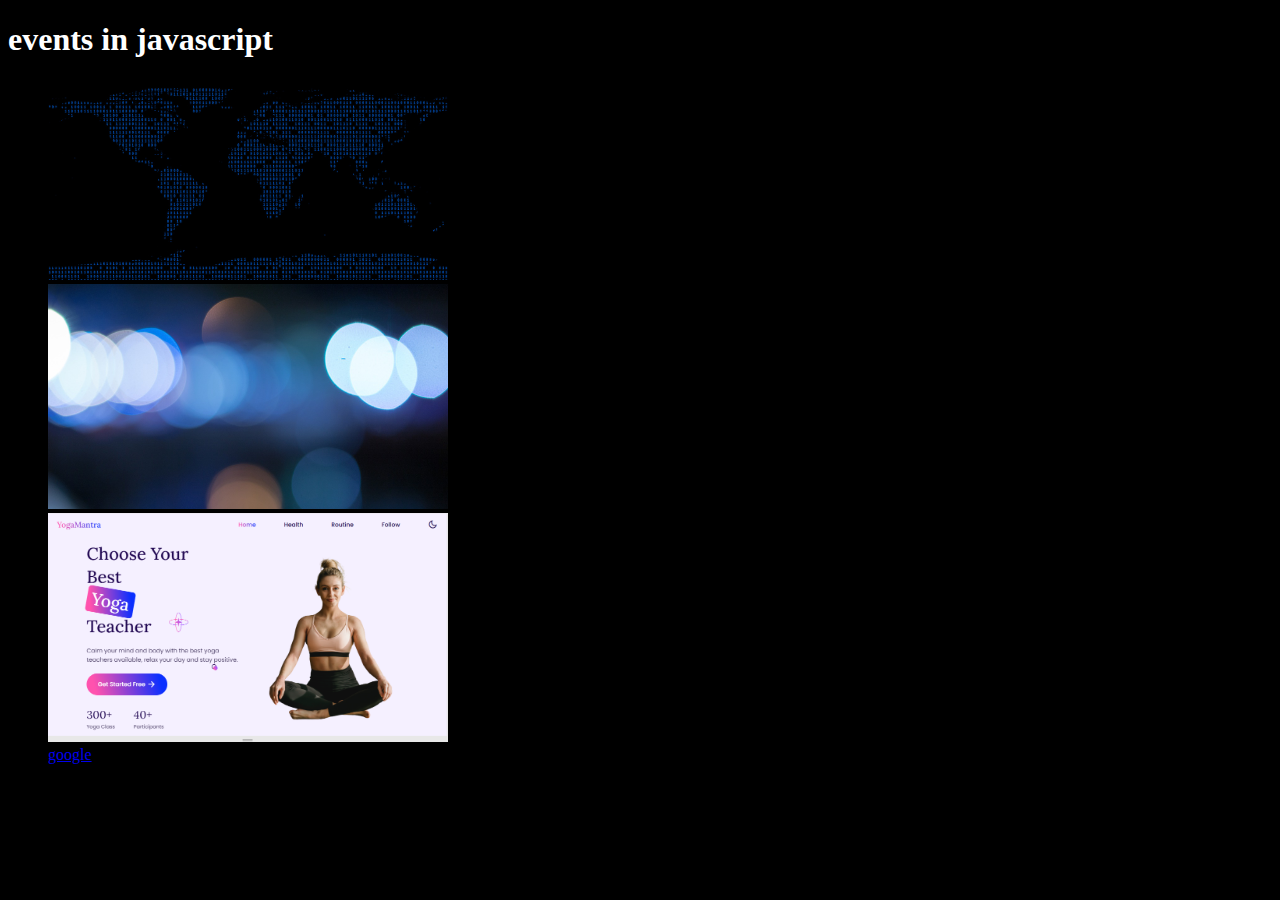
==== index.html @ b146f56f "learning event in js(event bubbling, event capturing)" ====
<!DOCTYPE html>
<html lang="en">

<head>
    <meta charset="UTF-8">
    <meta name="viewport" content="width=device-width, initial-scale=1.0">
    <title>JavaScript-Practice-in-hindi</title>
    <!-- <link rel="stylesheet" href="style.css"> -->
</head>
<style>
    li {
        list-style: none;
    }

    img {
        width: 400px;
    }
</style>

<body id="body" style="background-color: black; color: #fff;">
    <div class="parent">
        <h1>events in javascript</h1>
        <ul id="images">
            <!-- Javascriptot protitu events sequencely chole, majot acception ase  -->

            <li><img src="01.jpg" alt=""></li>
            <li><img src="02.jpg" alt="" id="click"></li>
            <li><img src="03.png" alt=""></li>

            <a href="https://google.com" id="google">
                google
            </a>
        </ul>

    </div>
    <div class="main">
        <!-- these are the list -->
        <!-- comment korile 2ta element dhora hoi  -->

    </div>
    <script src="events.js"></script>
</body>

</html>
---- style.css ----
* {
    margin: 0;
    padding: 0;
    box-sizing: border-box;
}

html,
body {
    background: #0a0a0a;
}
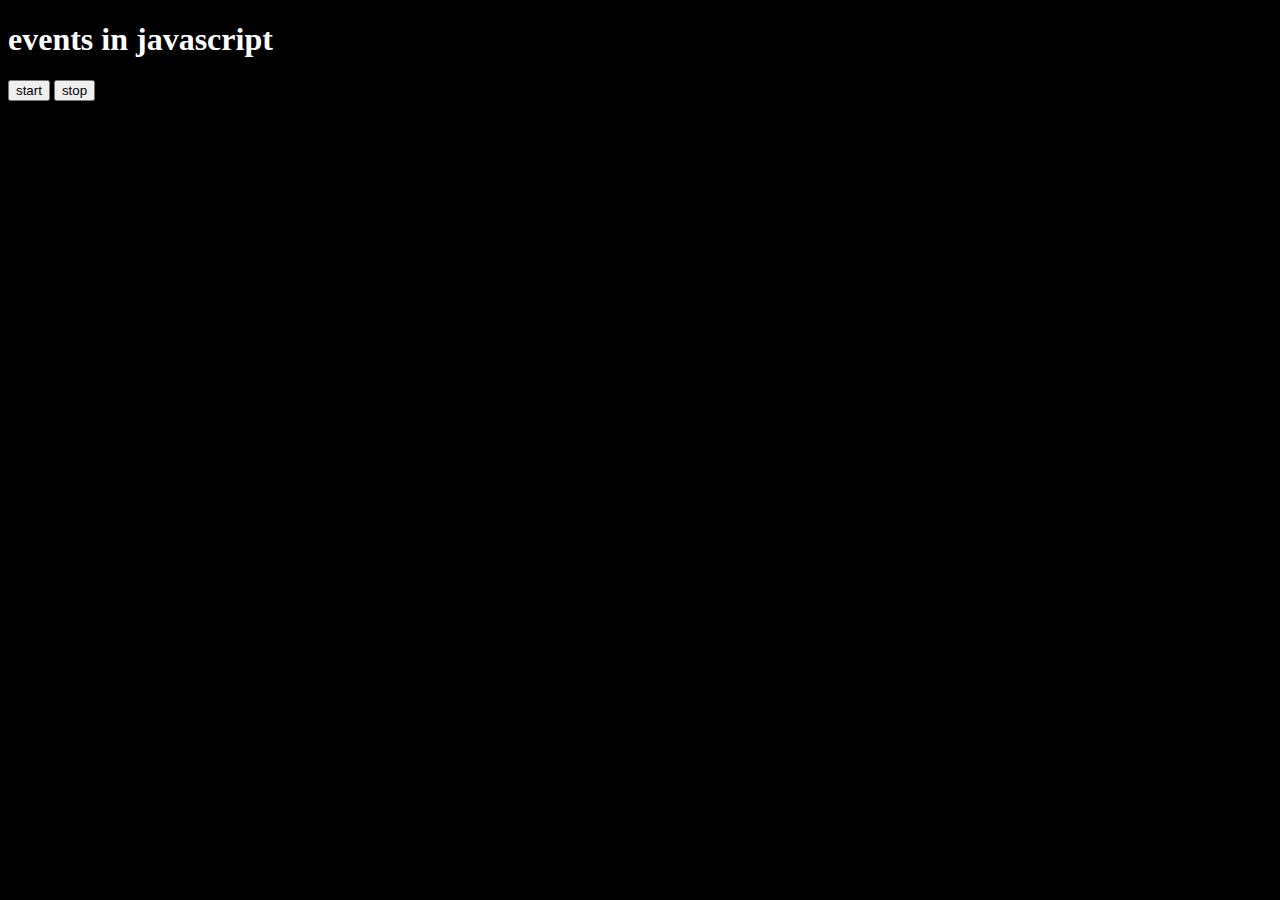
==== commit 1342c5d2: "learn settimeout & setinterval and async js" ====
--- a/index.html
+++ b/index.html
@@ -20,25 +20,25 @@
 <body id="body" style="background-color: black; color: #fff;">
     <div class="parent">
         <h1>events in javascript</h1>
-        <ul id="images">
-            <!-- Javascriptot protitu events sequencely chole, majot acception ase  -->
+        <button class="start">start</button>
+        <button class="stop">stop</button>
+        <!-- Javascriptot protitu events sequencely chole, majot acception ase  -->
 
-            <li><img src="01.jpg" alt=""></li>
+        <!-- <li><img src="01.jpg" alt=""></li>
             <li><img src="02.jpg" alt="" id="click"></li>
-            <li><img src="03.png" alt=""></li>
+            <li><img src="03.png" alt=""></li> -->
 
-            <a href="https://google.com" id="google">
+        <!-- <a href="https://google.com" id="google">
                 google
-            </a>
-        </ul>
+            </a> -->
+
 
     </div>
-    <div class="main">
-        <!-- these are the list -->
-        <!-- comment korile 2ta element dhora hoi  -->
 
-    </div>
-    <script src="events.js"></script>
+    <!-- these are the list -->
+    <!-- comment korile 2ta element dhora hoi  -->
+
+    <script src="api.js"></script>
 </body>
 
 </html>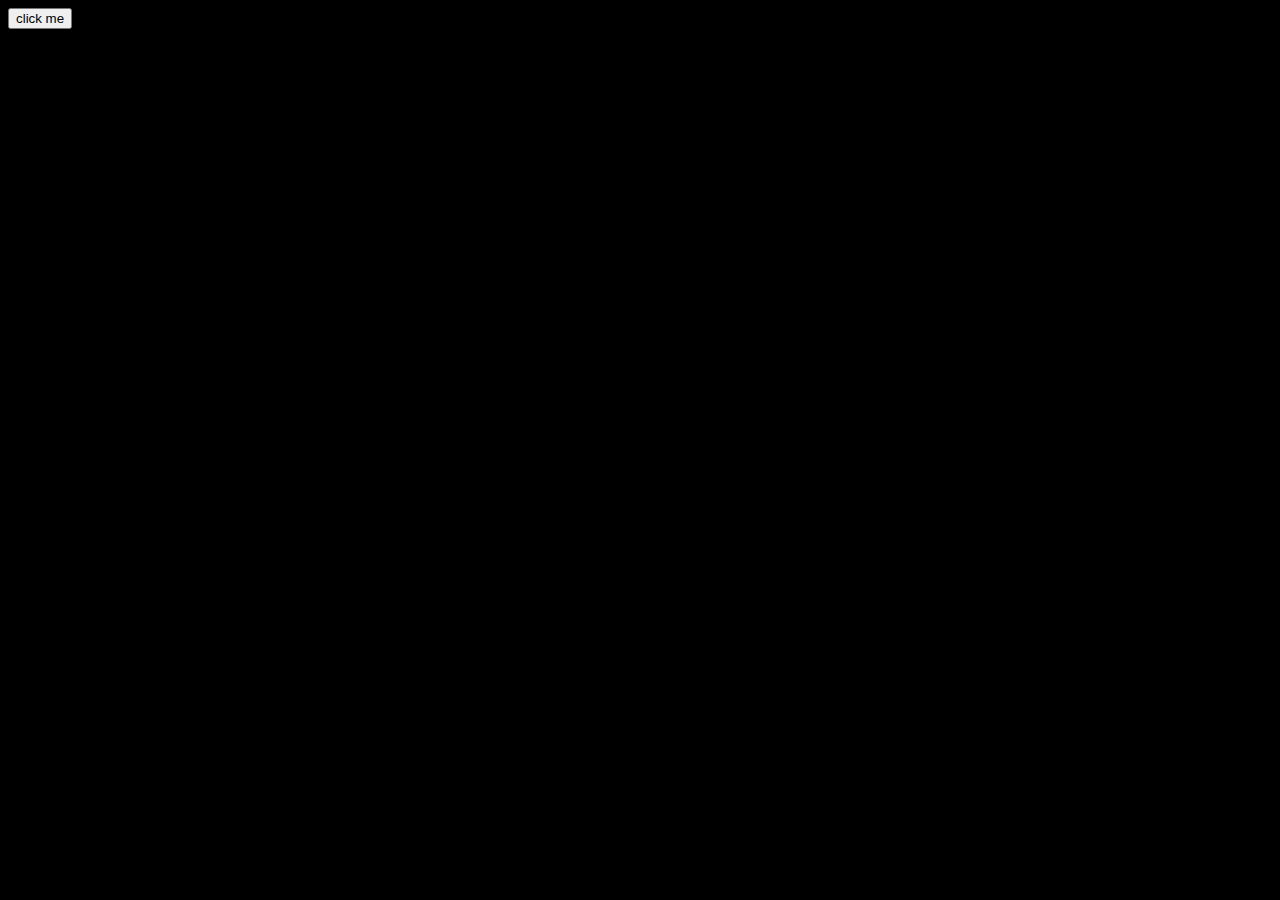
==== commit 594067f5: "learn bind" ====
--- a/index.html
+++ b/index.html
@@ -19,9 +19,7 @@
 
 <body id="body" style="background-color: black; color: #fff;">
     <div class="parent">
-        <h1>events in javascript</h1>
-        <button class="start">start</button>
-        <button class="stop">stop</button>
+        <button class="stop">click me</button>
         <!-- Javascriptot protitu events sequencely chole, majot acception ase  -->
 
         <!-- <li><img src="01.jpg" alt=""></li>
@@ -32,13 +30,13 @@
                 google
             </a> -->
 
-
+        <img src="" alt="" id="image">
     </div>
 
     <!-- these are the list -->
     <!-- comment korile 2ta element dhora hoi  -->
 
-    <script src="api.js"></script>
+    <script src="bind.js"></script>
 </body>
 
 </html>